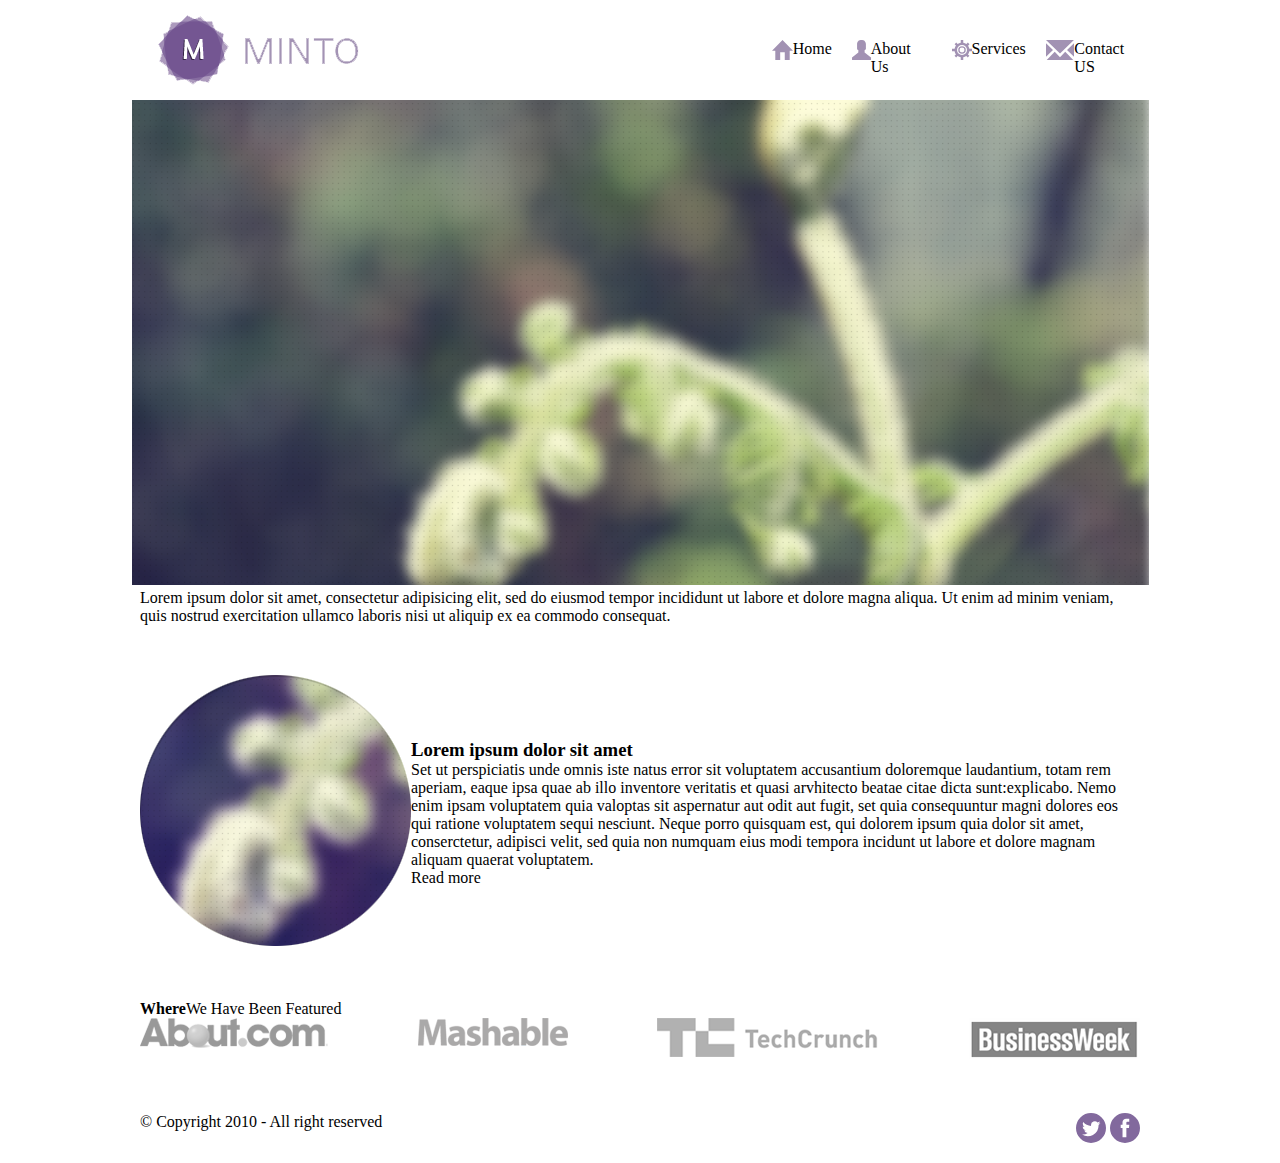
==== index.html @ f58e348d "first" ====
<!DOCTYPE html>
<html lang="en">
<head>
	<meta charset="UTF-8">
	<title>Document</title>
	<link rel="stylesheet" href="style/style.css">
</head>
<body>

	<section class="s1">
		<div class="s1_container">
			<div class="logo"><img src="img/logo.png"></div>
			<div class="menu">
				<div class="menu_item">
					<img src="img/home.svg"><p>Home</p>	
				</div>
				<div class="menu_item">
					<img src="img/Shape%203.svg"><p>About Us</p>
				</div>
				<div class="menu_item">
					<img src="img/warp.svg"><p>Services</p>
				</div>
				<div class="menu_item">
					<img src="img/message.svg"><p>Contact US</p>
				</div>
			</div>
		</div>
	</section>
	
	<section class="s2">
		<div class="s2_wrapper">
				<div class="picture">
					<img src="img/Layer%2024.png">
			</div>
			<p>Lorem ipsum dolor sit amet, consectetur adipisicing elit, sed do eiusmod tempor incididunt ut labore et dolore magna aliqua. Ut enim ad minim veniam, quis nostrud exercitation ullamco laboris nisi ut aliquip ex ea commodo consequat.</p>
		</div>	
	</section>
	
	<section class="s3">
		<div class="s3_wrapper">
			<div class="s3_logo">
				<img src="img/Layer%2024%20copy.png">
			</div>
			<div class="s3_text">
				<h3>Lorem ipsum dolor sit amet</h3>
				<p>Set ut perspiciatis unde omnis iste natus error sit voluptatem accusantium doloremque laudantium, totam rem aperiam, eaque ipsa quae ab illo inventore veritatis et quasi arvhitecto beatae citae dicta sunt:explicabo. Nemo enim ipsam voluptatem quia valoptas sit aspernatur aut odit aut fugit, set quia consequuntur magni dolores eos qui ratione voluptatem sequi nesciunt. Neque porro quisquam est, qui dolorem ipsum quia dolor sit amet, conserctetur, adipisci velit, sed quia non numquam eius modi tempora incidunt ut labore et dolore magnam aliquam quaerat voluptatem.</p>
				<div class="more">
					<a class="more_read">Read more</a>
				</div>
			</div>
		</div>	
	</section>
	
	<section class="s4">
		<div class="s4_wrapper">
			<p class="clever_text"><b>Where</b>We Have Been Featured</p>
			<div class="logo_company">
				<div class="logo_item"><img src="img/about.png" alt=""></div>
				<div class="logo_item"><img src="img/mashable.png" alt=""></div>
				<div class="logo_item"><img src="img/tech.png" alt=""></div>
				<div class="logo_item"><img src="img/business.png" alt=""></div>
			</div>
		</div>
	</section>
	
	<footer>
		<div class="down">
			<p>© Copyright 2010 - All right reserved</p>
			<div class="icons">
				<img src="img/twitter.svg" alt="">
				<img src="img/facebook.svg" alt="">
			</div>
		</div>
	</footer>










	
</body>
</html>
---- style/style.css ----
*{
	margin: 0;
	padding: 0;
}

.s1{
	width: 100%;
	display: flex;
	justify-content: center;
}

.s1_container{
	width: 1000px;
	height: 100px;
	display: flex;
	justify-content: space-between;
	align-items: center;
	
}

.menu{
	display: flex;
}

.menu_item{
	display: flex;
	margin-left: 20px;
}

.s2{
	width: 100%;
	display: flex;
	justify-content: center;
	margin-bottom: 50px;
}

.s2_wrapper{
	width: 100%;
	width: 1000px;
	display: flex;
	flex-direction: column;
	justify-content: center;
	align-items: center;
}

.s3{
	width: 100%;
	display: flex;
	justify-content: center;
	margin-bottom: 50px;
}

.s3_wrapper{
	width: 1000px;
	display: flex;
	justify-content: space-between;
	align-items: center;
}

.s4{
	width: 100%;
	display: flex;
	justify-content: center;
	margin-bottom: 50px;
}

.s4_wrapper{
	width: 1000px;
	display: flex;
	flex-direction: column;	
}

.logo_company{
	display: flex;
	width: 100%;
	justify-content: space-between;
}

.logo_item{
	
}

footer{
	width: 100%;
	height: 50px;
	display: flex;
	justify-content: center;
}

.down{
	width: 1000px;
	display: flex;
	justify-content: space-between;
	
}
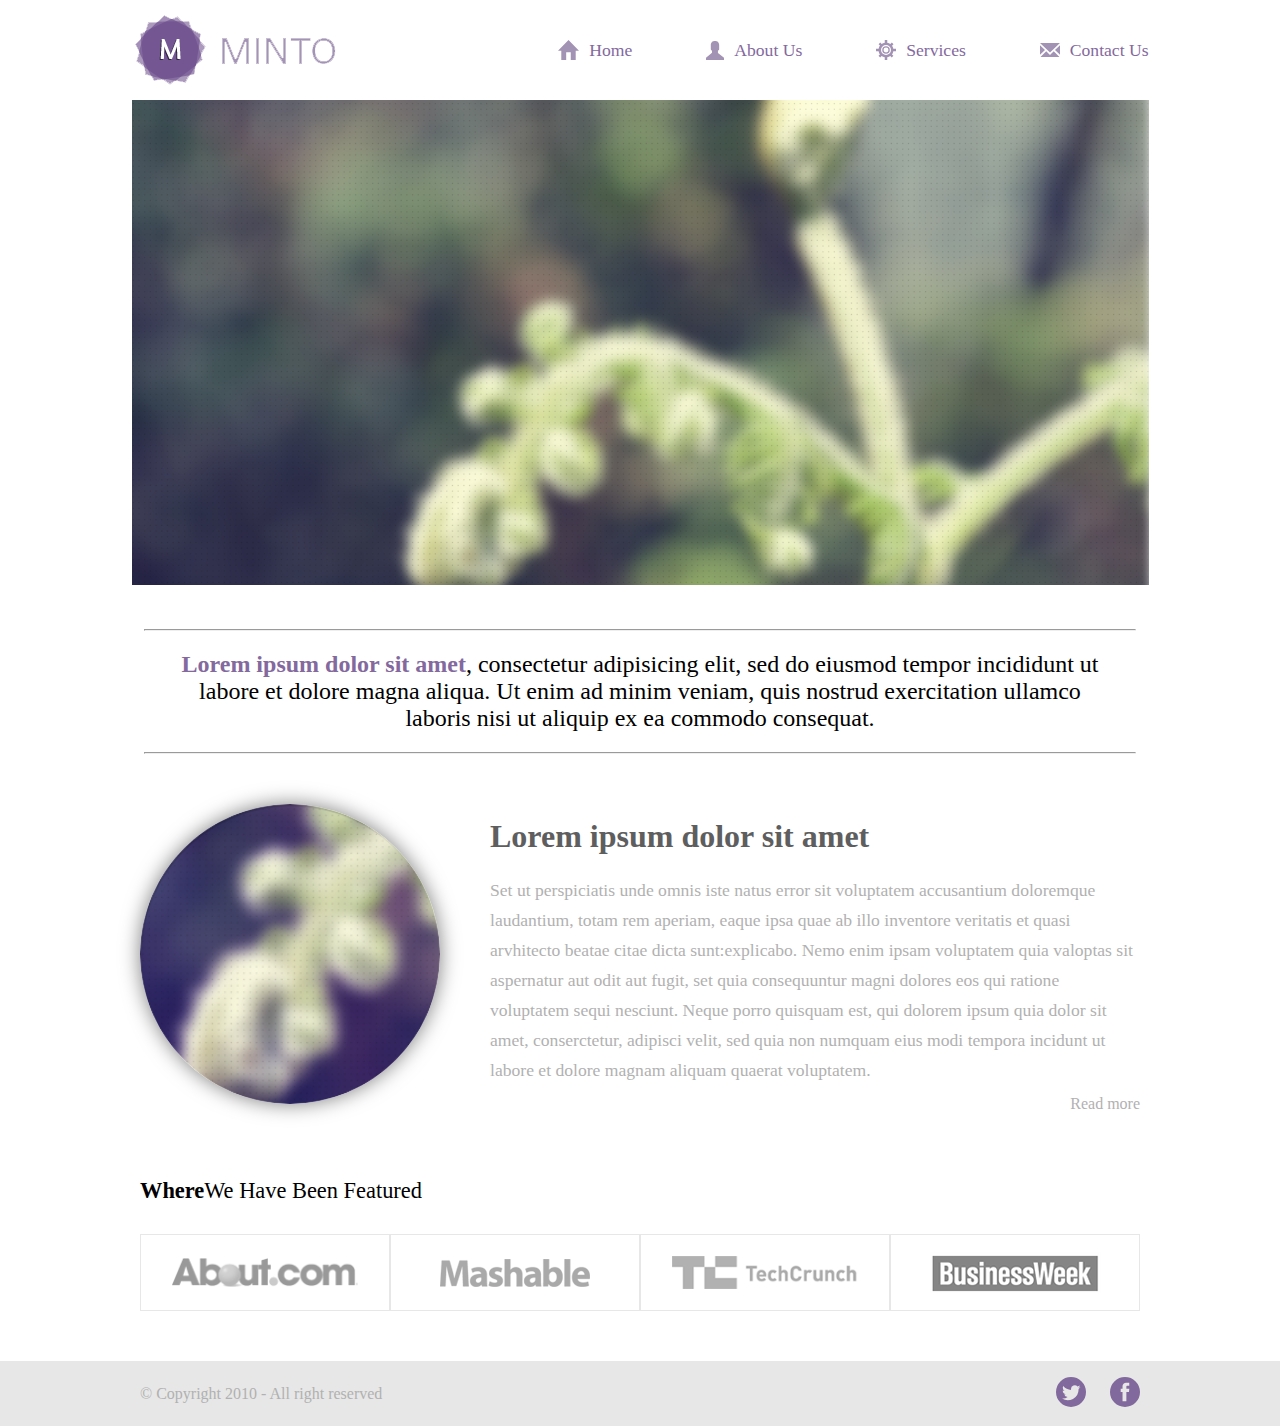
==== commit 8353f0d6: "all" ====
--- a/index.html
+++ b/index.html
@@ -21,7 +21,7 @@
 					<img src="img/warp.svg"><p>Services</p>
 				</div>
 				<div class="menu_item">
-					<img src="img/message.svg"><p>Contact US</p>
+					<img src="img/message.svg"><p>Contact Us</p>
 				</div>
 			</div>
 		</div>
@@ -29,15 +29,19 @@
 	
 	<section class="s2">
 		<div class="s2_wrapper">
-				<div class="picture">
-					<img src="img/Layer%2024.png">
+            <div class="picture">
+                <img src="img/Layer%2024.png">
 			</div>
-			<p>Lorem ipsum dolor sit amet, consectetur adipisicing elit, sed do eiusmod tempor incididunt ut labore et dolore magna aliqua. Ut enim ad minim veniam, quis nostrud exercitation ullamco laboris nisi ut aliquip ex ea commodo consequat.</p>
+            <hr class="horizon">
+		    <p class="s2_text"><b class="boll">Lorem ipsum dolor sit amet</b>, consectetur adipisicing elit, sed do eiusmod tempor incididunt ut labore et dolore magna aliqua. Ut enim ad minim veniam, quis nostrud exercitation ullamco laboris nisi ut aliquip ex ea commodo consequat.</p>
+		    <hr class="horizon">
 		</div>	
+		
 	</section>
 	
 	<section class="s3">
 		<div class="s3_wrapper">
+		    
 			<div class="s3_logo">
 				<img src="img/Layer%2024%20copy.png">
 			</div>
--- a/style/style.css
+++ b/style/style.css
@@ -10,21 +10,35 @@
 }
 
 .s1_container{
-	width: 1000px;
+	width: 1017px;
 	height: 100px;
 	display: flex;
 	justify-content: space-between;
-	align-items: center;
-	
+	align-items: center;	
+}
+
+.logo img{
+    position: relative;
+    left: -15px;
 }
 
 .menu{
 	display: flex;
+    width: 60%;
+    justify-content: space-between;
 }
 
 .menu_item{
 	display: flex;
+    justify-content: center;
+    align-items: center;
 	margin-left: 20px;
+}
+
+.menu_item p{
+	margin-left: 10px;
+    font-size: 1.1em;
+    color:  #83699e;
 }
 
 .s2{
@@ -35,12 +49,34 @@
 }
 
 .s2_wrapper{
-	width: 100%;
-	width: 1000px;
+	max-width: 1017px;
 	display: flex;
 	flex-direction: column;
 	justify-content: center;
 	align-items: center;
+    overflow: hidden;
+}
+
+.s2_text{
+    text-align: center;
+    padding: 0 50px;
+    margin: 20px 0;
+    font-size: 1.5em;
+}
+
+
+.horizon{
+    width: 990px;
+    height: 1px solid #83699e;
+}
+
+.boll{
+    color:  #83699e;
+}
+
+.picture{
+    max-width:1017px;
+    margin-bottom: 40px;
 }
 
 .s3{
@@ -57,6 +93,48 @@
 	align-items: center;
 }
 
+.s3_logo{
+    width: 30%;
+}
+
+.s3_logo img{
+    width: 100%;
+    box-shadow: 0 0 20px rgba(0,0,0,0.5);
+    border-radius: 100%;
+}
+
+.s3_text{
+    width: 65%;
+}
+ 
+.s3_text h3{
+    margin-bottom: 20px;
+    font-size: 2.0em;
+    color: #5e5e5f;
+}
+
+.s3_text p{
+    font-size: 1.1em;
+    color: #b1b1b1;
+    line-height: 30px;
+    margin-bottom: 10px;
+}
+
+.more{
+    position: relative;
+    right: 0;
+}
+
+.more a{
+    position: absolute;
+    right: 0;
+    color: #b1b1b1;
+}
+
+.more a:hover{
+    cursor: pointer;
+}
+
 .s4{
 	width: 100%;
 	display: flex;
@@ -68,6 +146,12 @@
 	width: 1000px;
 	display: flex;
 	flex-direction: column;	
+    margin-top: 20px;
+}
+
+.clever_text{
+    font-size: 1.4em;
+    margin-bottom: 30px; 
 }
 
 .logo_company{
@@ -77,22 +161,35 @@
 }
 
 .logo_item{
-	
+	width: 25%;
+    height: 75px;
+    display: flex;
+    justify-content: center;
+    align-items: center;
+    border: 1px solid #e7e7e7;
+}
+.logo_item img{
+	max-width: 75%;
 }
 
 footer{
 	width: 100%;
-	height: 50px;
+	height: 65px;
 	display: flex;
 	justify-content: center;
+    background-color: #e7e7e7;
 }
 
 .down{
 	width: 1000px;
 	display: flex;
 	justify-content: space-between;
-	
+    align-items: center;
+    color: #b1b1b1;
+}
+
+.icons img{
+    margin-left: 20px;
 }
 
 
-
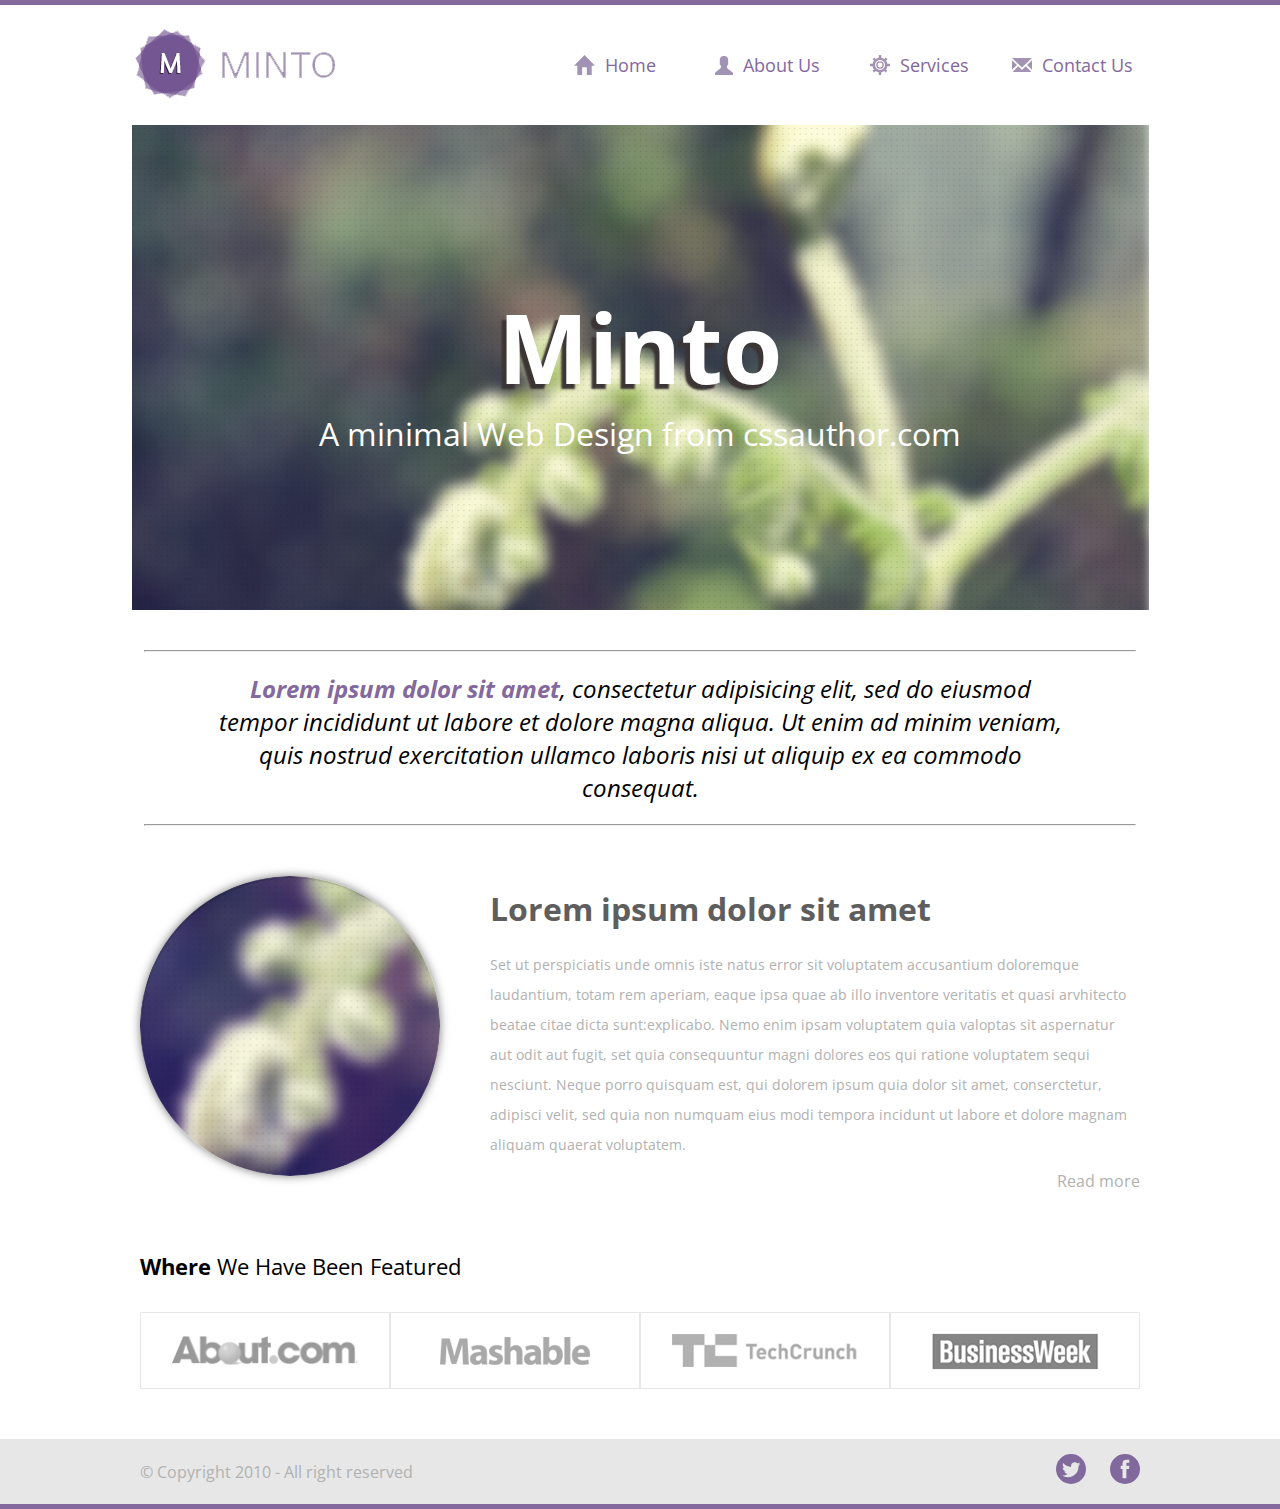
==== commit 22a7bff6: "pre_final" ====
--- a/index.html
+++ b/index.html
@@ -4,12 +4,15 @@
 	<meta charset="UTF-8">
 	<title>Document</title>
 	<link rel="stylesheet" href="style/style.css">
+	<link href="https://fonts.googleapis.com/css?family=Open+Sans" rel="stylesheet">
+	<meta name="viewport" content="width=device-width, initial-scale=1.0">
 </head>
 <body>
 
 	<section class="s1">
+	    <div class="line"></div>
 		<div class="s1_container">
-			<div class="logo"><img src="img/logo.png"></div>
+		   <div class="logo"><img src="img/logo.png"></div>
 			<div class="menu">
 				<div class="menu_item">
 					<img src="img/home.svg"><p>Home</p>	
@@ -24,12 +27,17 @@
 					<img src="img/message.svg"><p>Contact Us</p>
 				</div>
 			</div>
+			<div class="mobileMenu"><img src="img/Menu-512.png"></div>
 		</div>
 	</section>
 	
 	<section class="s2">
 		<div class="s2_wrapper">
             <div class="picture">
+                <div class="picture_text">
+                    <h3>Minto</h3>
+                    <p>A minimal Web Design from cssauthor.com</p>
+                </div>
                 <img src="img/Layer%2024.png">
 			</div>
             <hr class="horizon">
@@ -57,7 +65,7 @@
 	
 	<section class="s4">
 		<div class="s4_wrapper">
-			<p class="clever_text"><b>Where</b>We Have Been Featured</p>
+			<p class="clever_text"><b>Where </b>We Have Been Featured</p>
 			<div class="logo_company">
 				<div class="logo_item"><img src="img/about.png" alt=""></div>
 				<div class="logo_item"><img src="img/mashable.png" alt=""></div>
@@ -76,7 +84,7 @@
 			</div>
 		</div>
 	</footer>
-
+    <div class="line"></div>
 
 
 
--- a/style/style.css
+++ b/style/style.css
@@ -1,20 +1,30 @@
 *{
 	margin: 0;
 	padding: 0;
+    font-family: 'Open Sans', sans-serif;
 }
 
 .s1{
 	width: 100%;
 	display: flex;
-	justify-content: center;
+    flex-direction: column;
+	justify-content: center;
+    align-items: center;
 }
 
 .s1_container{
 	width: 1017px;
-	height: 100px;
+    max-width: 100%;
+	height: 120px;
 	display: flex;
 	justify-content: space-between;
 	align-items: center;	
+}
+
+.line{
+    height: 5px;
+    width: 100%;
+    background-color: #83699e;
 }
 
 .logo img{
@@ -26,13 +36,14 @@
 	display: flex;
     width: 60%;
     justify-content: space-between;
+    flex-wrap: wrap;
 }
 
 .menu_item{
 	display: flex;
     justify-content: center;
     align-items: center;
-	margin-left: 20px;
+    width: 25%;
 }
 
 .menu_item p{
@@ -41,6 +52,16 @@
     color:  #83699e;
 }
 
+.mobileMenu{
+    position: absolute;
+    display: none; 
+}
+
+.mobileMenu img{
+    width: 70px;
+    cursor: pointer;
+}
+
 .s2{
 	width: 100%;
 	display: flex;
@@ -59,9 +80,10 @@
 
 .s2_text{
     text-align: center;
-    padding: 0 50px;
+    width: 85%;
     margin: 20px 0;
     font-size: 1.5em;
+    font-style: italic;
 }
 
 
@@ -77,6 +99,24 @@
 .picture{
     max-width:1017px;
     margin-bottom: 40px;
+    display: flex;
+    justify-content: center;
+    align-items: center;
+}
+
+.picture_text{
+    position: absolute;
+    color: #fff;
+    text-align: center;
+}
+
+.picture_text h3{
+    font-size: 6.0em;
+    text-shadow: -5px 5px 2px #3C3535; 
+}
+
+.picture_text p{
+   font-size: 2.0em;  
 }
 
 .s3{
@@ -99,7 +139,7 @@
 
 .s3_logo img{
     width: 100%;
-    box-shadow: 0 0 20px rgba(0,0,0,0.5);
+    box-shadow: 0 0 10px rgba(0,0,0,0.5);
     border-radius: 100%;
 }
 
@@ -114,7 +154,7 @@
 }
 
 .s3_text p{
-    font-size: 1.1em;
+    font-size: 0.9em;
     color: #b1b1b1;
     line-height: 30px;
     margin-bottom: 10px;
@@ -177,7 +217,7 @@
 	height: 65px;
 	display: flex;
 	justify-content: center;
-    background-color: #e7e7e7;
+    background-color: #e7e7e7; 
 }
 
 .down{
@@ -193,3 +233,116 @@
 }
 
 
+
+
+
+@media all and (max-width: 800px) {
+
+.menu_item{
+    width: 50%;
+}
+    
+.s3_wrapper{
+	flex-direction: column;
+}
+    
+.s3_logo{
+    width: 40%;
+    margin-bottom: 20px;
+}
+    
+.s3_text{
+    width: 85%;
+    text-align: center;
+}  
+ 
+.clever_text{
+    text-align: center;
+}   
+    
+.logo_company{
+    flex-direction: column;
+    align-items: center;
+}
+    
+.logo_item{
+    flex-wrap: wrap;
+    width: 80%;
+    margin-bottom: 15px;
+}    
+    
+.down{
+    width: 80%;
+} 
+}
+
+@media all and (max-width: 450px) {
+    
+body{
+    min-width: 300px;
+}
+    
+.picture_text h3{
+    font-size: 4.5em;
+    margin-bottom: 15px;
+} 
+    
+.picture_text p{
+    font-size: 1.3em;
+}    
+
+.down{
+    flex-direction: column;
+} 
+    
+.down p{
+    flex-direction: column;
+    margin-top: 20px;
+    text-align: center;
+}
+    
+footer{
+    width: 100%;
+    height: 100px;
+    justify-content: center;
+    align-items: center; 
+} 
+
+.icons{
+    margin: 10px 0;    
+} 
+    
+.icons img{
+    margin-left: 0;
+    margin: 0 10px; 
+} 
+    
+.down{
+    width: 100%;
+} 
+
+.s3_logo{
+    width: 60%;
+}  
+    
+.picture{
+    height: auto;
+}   
+}
+
+@media all and (max-width: 800px) {
+  
+.menu{
+    display: none;
+}    
+
+    .mobileMenu{
+        display: block;
+        right: 2%;
+    }    
+.s4_wrapper{
+
+    margin-top: 0;
+}    
+  
+}
